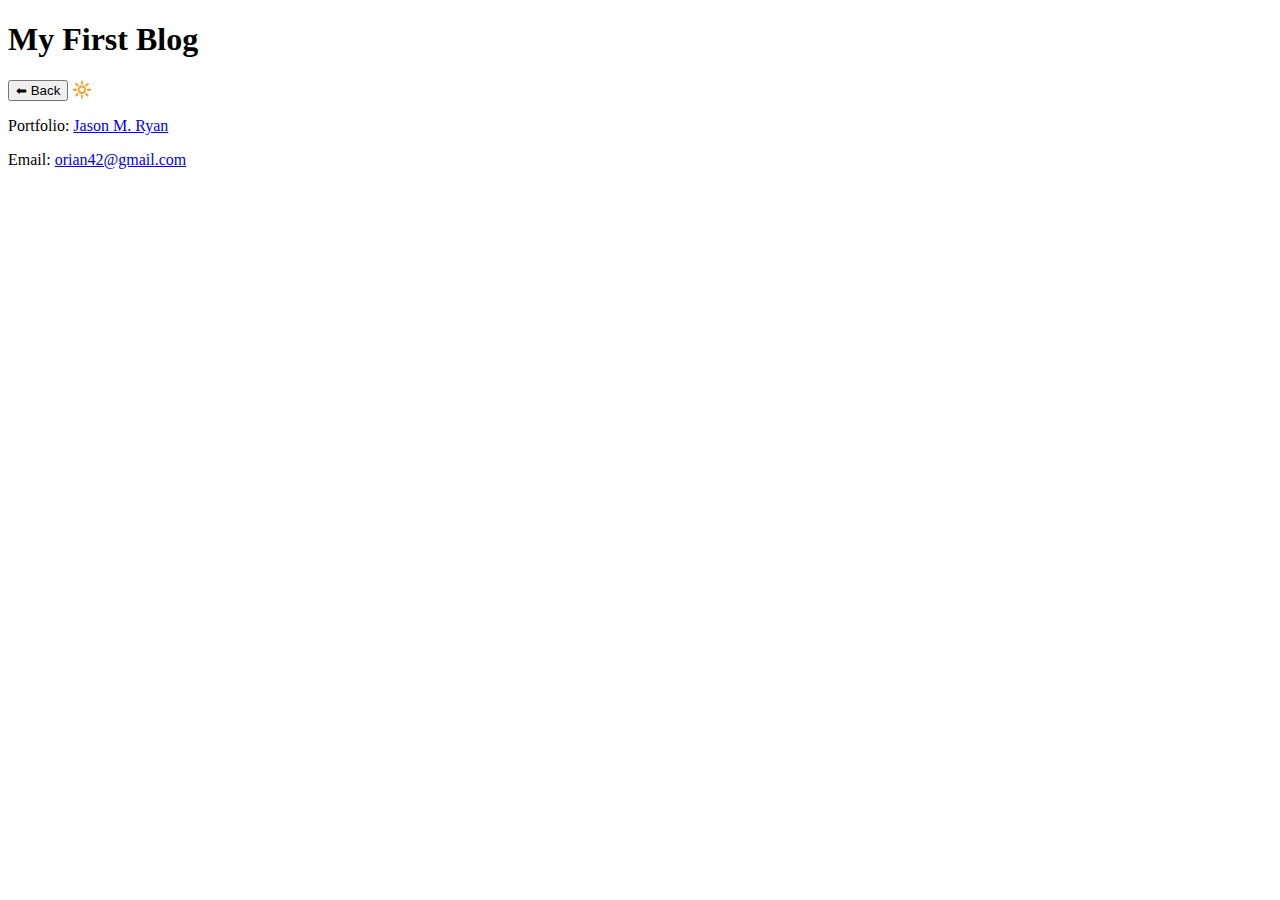
==== blog.html @ 066ddc88 "blog.html started, light/dark modes added" ====
<!DOCTYPE html>
<html lang="en-US">

    <head>
        <meta charset="UTF-8">
        <title></title>
        <link rel="stylesheet" href="./assets/css/blog.css">
    </head>

    <body>
        <header>
            <blogTitle>
                <h1>My First Blog</h1>
            </blogTitle>
            
            <button id="backButton">⬅ Back</button>

            <mode class="viewModeIcon">🔆</mode>
        </header>


        <blogEntries>

        </blogEntries>

        <footer>
            <p><span class="boldText">Portfolio: </span><a href="https://orian42.github.io/jryanprofile/">Jason M. Ryan</a></p>
            <p><span class="boldText">Email: </span><a href="mailto:orian42@gmail.com">orian42@gmail.com</a></p>
        </footer>


        <script src="./Assets/js/blog.js"></script>
        <script src="./Assets/js/logic.js"></script>

    </body>

</html>
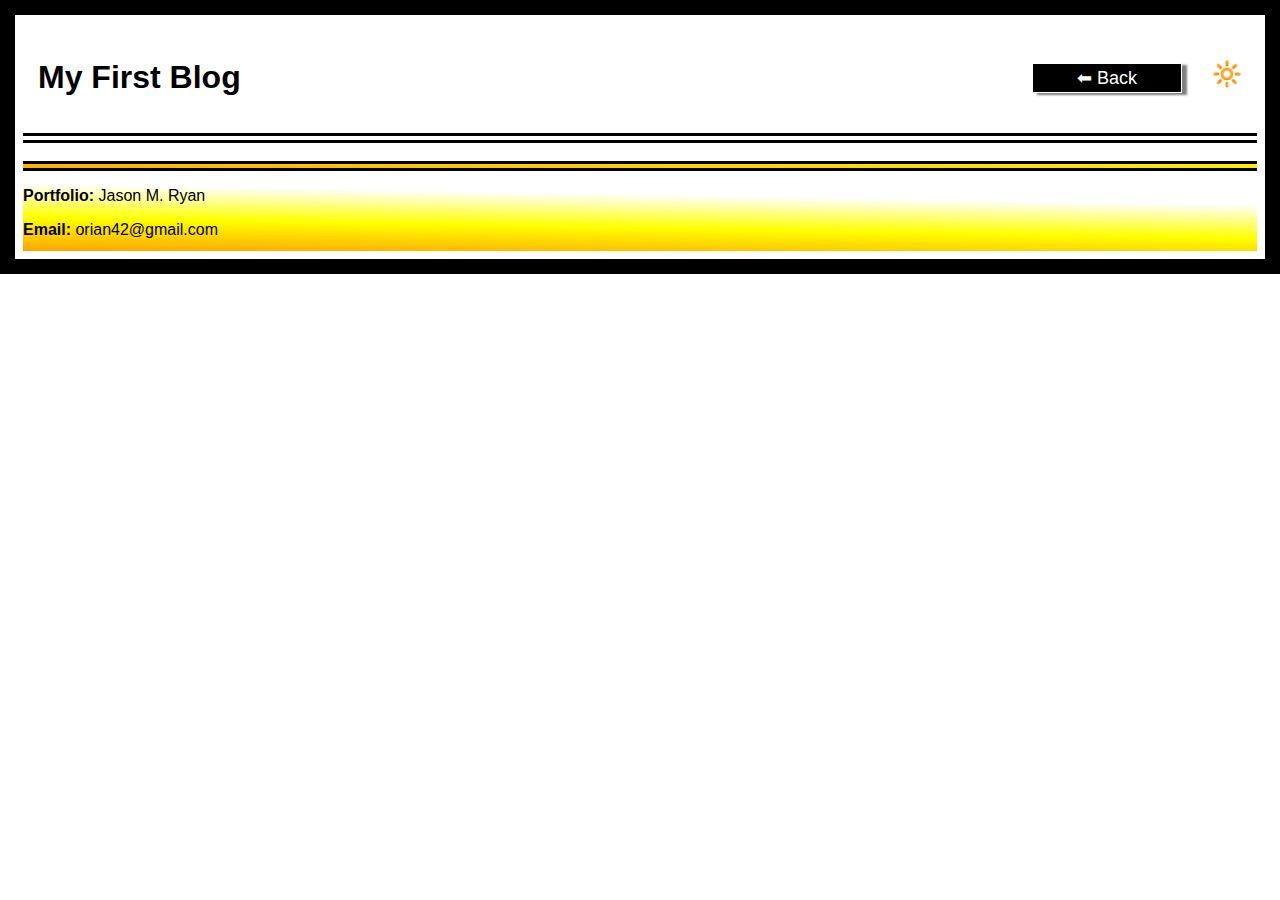
==== commit 63707231: "edited source directory in HTML for CSS files" ====
--- a/blog.html
+++ b/blog.html
@@ -3,8 +3,8 @@
 
     <head>
         <meta charset="UTF-8">
-        <title></title>
-        <link rel="stylesheet" href="./assets/css/blog.css">
+        <title>My First Blog - Posts</title>
+        <link rel="stylesheet" href="./Assets/css/blog.css">
     </head>
 
     <body>
@@ -15,11 +15,11 @@
             
             <button id="backButton">⬅ Back</button>
 
-            <mode class="viewModeIcon">🔆</mode>
+            <mode class="viewModeIcon"></mode>
         </header>
 
 
-        <blogEntries>
+        <blogEntries id="blogEntries">
 
         </blogEntries>
 
@@ -28,9 +28,8 @@
             <p><span class="boldText">Email: </span><a href="mailto:orian42@gmail.com">orian42@gmail.com</a></p>
         </footer>
 
-
+        <script src="./Assets/js/logic.js"></script>
         <script src="./Assets/js/blog.js"></script>
-        <script src="./Assets/js/logic.js"></script>
 
     </body>
 
--- a/Assets/css/blog.css
+++ b/Assets/css/blog.css
@@ -0,0 +1,137 @@
+/*CSS for blog.html*/
+* {
+    font-family: Arial, Helvetica, sans-serif;
+}
+
+html {
+    border: solid black 15px;
+}
+
+header {
+    border-bottom: double black 10px;
+    padding: 15px;
+    display: flex;
+    align-items: center;
+}
+
+blogTitle {
+    flex-grow: 1;
+}
+
+mode {
+    font-size: 24px;
+    height: 36px;
+    width: 30px;
+    align-items: center;
+    cursor: pointer;
+}
+
+blogEntries {
+    padding: 15px;
+}
+
+div {
+    margin: 15px;
+    border: solid black 3px;
+    background: linear-gradient(180deg,orange,yellow, white,white);
+}
+
+div p:first-of-type {
+    margin-left: 45px;
+    font-style: italic;
+}
+
+div p:nth-of-type(2) {
+    font-weight: bold;
+    margin: 15px;
+    margin-top: 30px;
+}
+
+h2 {
+    margin: 15px;
+    border-bottom: solid black 1px;;
+}
+
+footer {
+    height: 80px;
+    border-top: double black 10px;
+    background: linear-gradient(1deg,orange,yellow, white,white);
+}
+
+a {
+    color: black;
+    text-decoration: none;
+}
+
+a:visited {
+    color: black;
+}
+
+#backButton {
+    color: white;
+    background-color: black;
+    border: solid white 1px;
+    box-shadow: 5px 2px 2px gray;
+    font-size: 18px;
+    height: 30px;
+    width: 150px;
+    margin-left: 30px;
+    margin-right: 30px;
+    align-items: center;
+}
+
+.boldText {
+    font-weight: bolder;
+}
+
+/* Dark Mode CSS */
+.dark {
+    color: rgba(255, 255, 255, 0.438);
+    background-color: black;
+}
+
+.dark header {
+    border-bottom: double rgba(255, 255, 255, 0.438) 10px;
+}
+
+.dark footer {
+    border-top: double rgba(255, 255, 255, 0.438) 10px;
+    background: linear-gradient(1deg,purple,blue, black, black);
+}
+
+.dark div {
+    border: solid rgba(255, 255, 255, 0.438) 3px;
+    background: linear-gradient(180deg,purple,blue, black, black);
+}
+
+.dark h2 {
+    border-bottom: solid rgba(255, 255, 255, 0.438) 1px;
+}
+
+.dark a {
+    color: rgba(255, 255, 255, 0.438);
+}
+
+
+/* Light Mode CSS */
+.light {
+    color: black;
+    background-color: white;
+}
+
+.light header {
+    border-bottom: double black 10px;
+}
+
+.light footer {
+    border-top: double black 10px;
+    background: linear-gradient(1deg,orange,yellow, white,white);
+}
+
+.light div {
+    border: solid black 3px;
+}
+
+.light h2 {
+    border-bottom: solid black 1px;;
+}